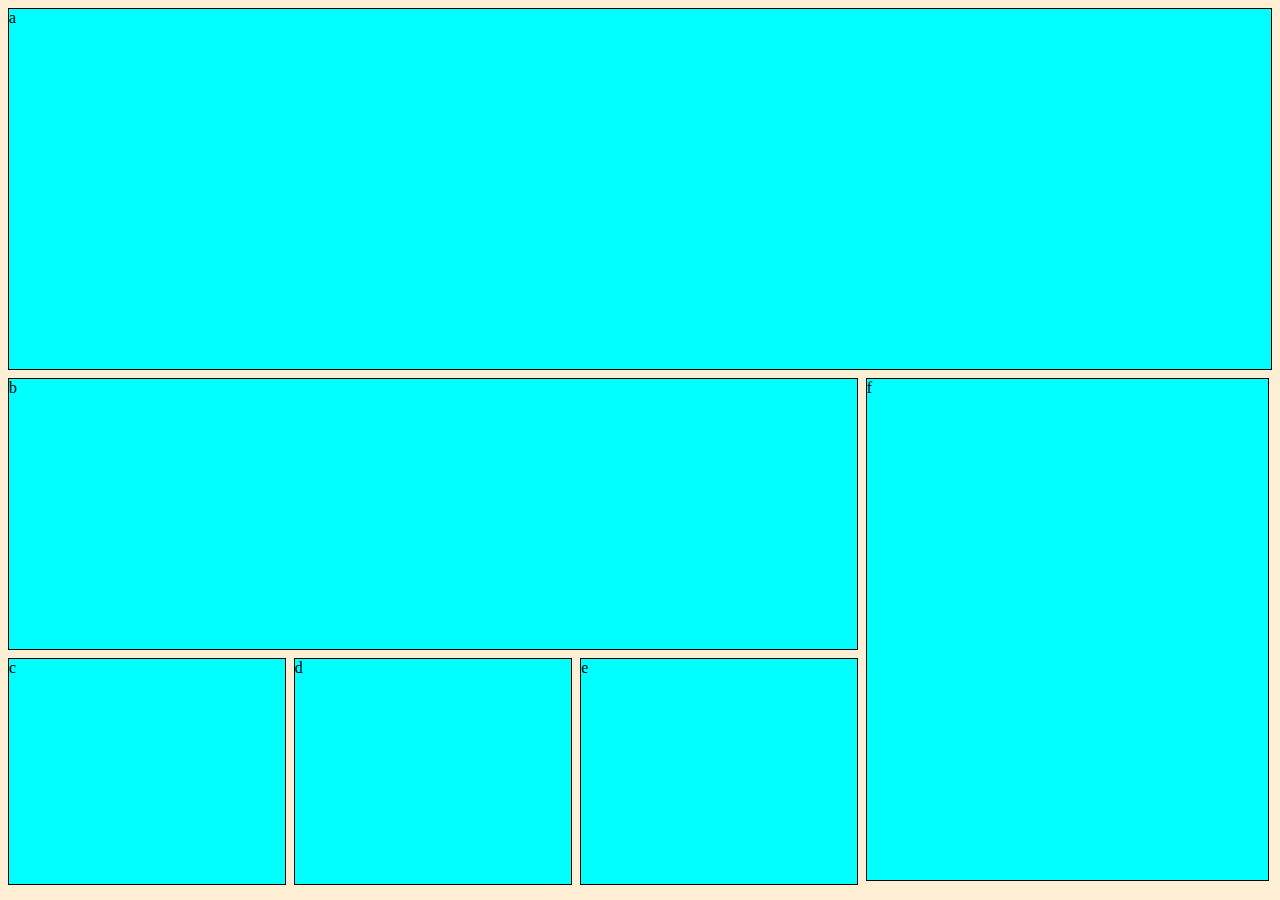
==== medial-queries2/index.html @ 3855d75e "submission" ====
<!DOCTYPE html>
<html lang="en" dir="ltr">
  <head>
    <meta charset="utf-8">
    <title>Media Queries 2</title>
    <link rel="stylesheet" href="main.css">
  </head>
  <body>
    <div>
      <div class="a child">a</div>
<!---------Blue Box------------>
    <div class="main-container">
<!----------Green Box----------->
    <div class="container-one">
      <div class="b child expanded">b</div>
      <div class="c child triplet">c</div>
      <div class="d child triplet">d</div>
      <div class="e child triplet">e</div>
    </div>
  <!----------Green Box------------>
  <div class="container-two">
    <div class="f child single">f</div>
  </div>
  </body>
</html>
---- medial-queries2/main.css ----
body {
  background: papayawhip;
}


.container{
  display:flex;
  flex-direction: column;
  justify-content: space-between;
  flex-wrap: warp;

  .a {
    background-color: red;
  }
  .b{
    background-color: green;
  }
  .c {
    background-color: yellow ;
  }
  .d {
   background-color: blue;
  }
  .e {
    background-color: purple;
  }
 .f{}
    background-color: purple;
}
.expanded{
  flex-basis: 100%;
  height: 30vh;
  align-items: flex-start;
}
.triplet{
  height:25vh;
  align-items:flex-end;
  flex-grow: 1; 
}

.a{
  height: 40vh;
  margin-bottom: .5rem;
}
.container-one {
  display: flex;
  flex-direction: row;
  flex-wrap: wrap;
  gap: .5rem;

  flex-grow: 2;
}

.container-two{
  flex-grow:1;
  padding-right: 5px;
}

.child{
  background-color: aqua;
  border: 1px solid black;
}

.main-container {
 display: flex;
 flex-direction: row;
 gap: .5rem;
}
.single {
  height: 98.9%;
  width: 100%;
}
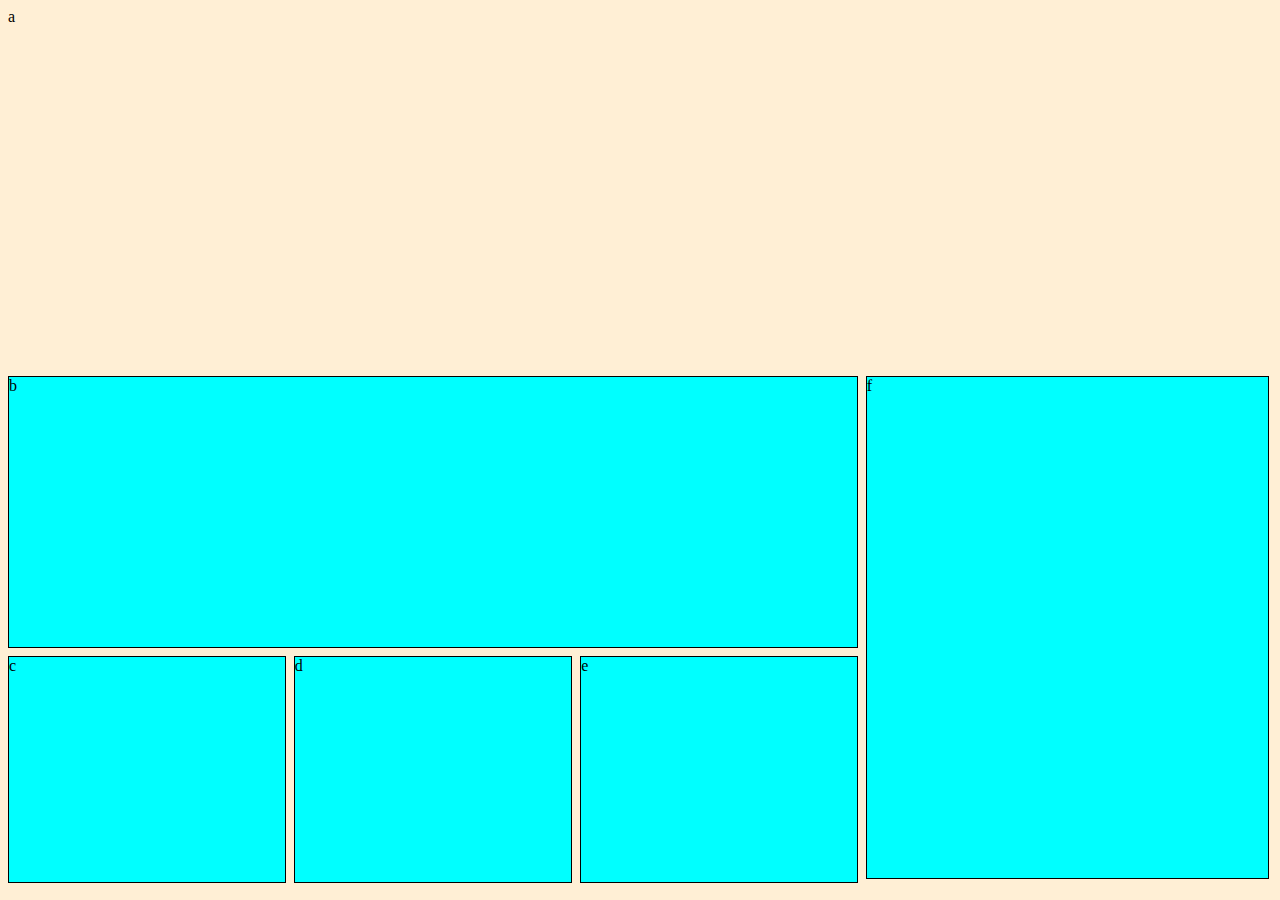
==== commit 48759293: "update" ====
--- a/medial-queries2/index.html
+++ b/medial-queries2/index.html
@@ -7,7 +7,7 @@
   </head>
   <body>
     <div>
-      <div class="a child">a</div>
+      <div class="a">a</div>
 <!---------Blue Box------------>
     <div class="main-container">
 <!----------Green Box----------->
